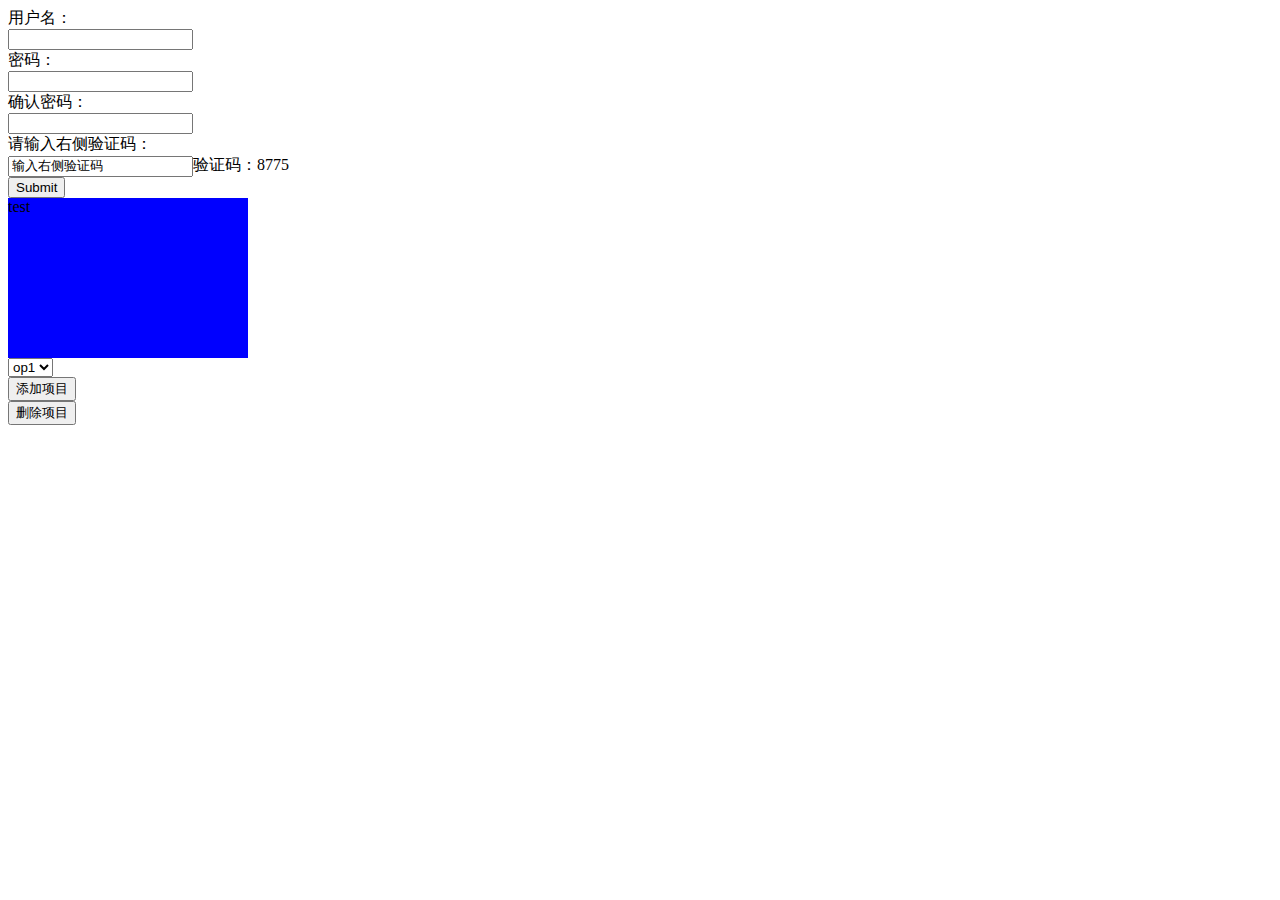
==== WebContent/index.html @ 07a68567 "2014-5-9 19:14:28" ====
<!DOCTYPE html PUBLIC "-//W3C//DTD HTML 4.01//EN"
   "http://www.w3.org/TR/html4/strict.dtd">

<html xmlns="http://www.w3.org/1999/xhtml" lang="en">
<head>
	<meta http-equiv="Content-Type" content="text/html; charset=utf-8" />
	<title>index</title>
	<meta name="author" content="Wu Wenhao" />
	<link rel="stylesheet" href="mycss.css" />
	<link rel="shortcut icon" href="shortcut.jpeg"/>
	<script type="text/javascript" src="myjs.js" charset="UTF-8"></script>
	
	<!-- Date: 2014-04-03 -->
</head>
<body onload="showJSON();">
<form action="" onsubmit="return check_submit();">
    用户名：
    <br><input id="username" onmouseover="mover();"/>
    <br>密码：
    <br><input type="password" id="pass" />
    <br>确认密码：
    <br><input type="password" id="passconfirm"/>
    <br>请输入右侧验证码：
    <br><input type="text" id="identinput" value="输入右侧验证码" onfocus="javascript:if(this.value=='输入右侧验证码')this.value='';" onblur="avascript:if(this.value=='')this.value='输入右侧验证码';"/>验证码：<label id="identcode" onclick="getIdentCode();"> </label>   
    <script type="text/javascript">getIdentCode();</script>
    <br><input type="submit" id="submit_button"/>
</form>
<div id="mydiv">test</div>
<select id="select1">
	<option value="op1">op1</option>
</select><br/>
<input type="button" onclick="add_to_select();" value="添加项目" /><br/>
<input type="button" onclick="delete_select();" value="删除项目" /><br/>
</body>
</html>
---- WebContent/mycss.css ----
body {
	
}
#mydiv{
    width:240px;
    height:160px;
    background-color: blue;
}
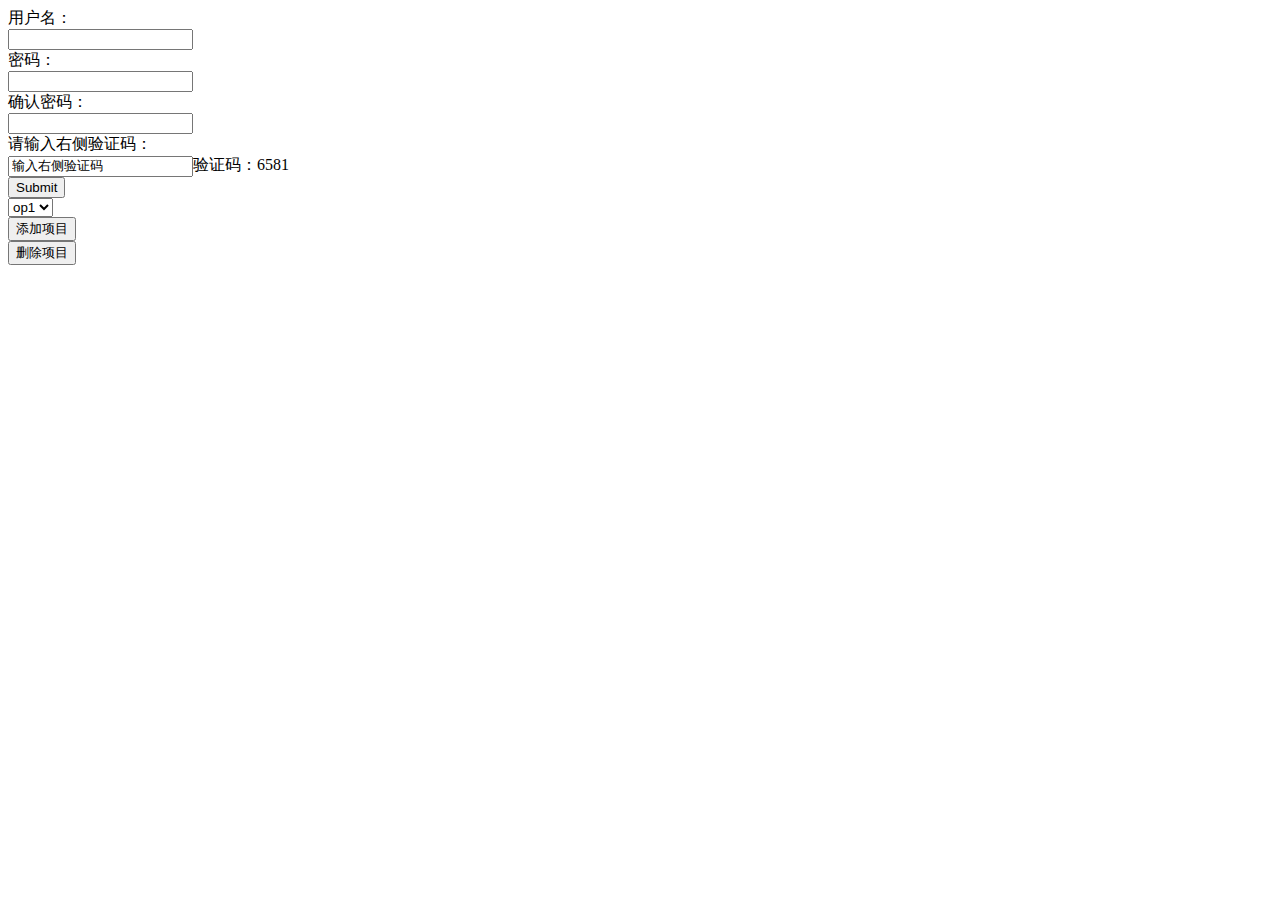
==== commit b781bc2e: "2014-5-9 23:32:41" ====
--- a/WebContent/index.html
+++ b/WebContent/index.html
@@ -25,7 +25,6 @@
     <script type="text/javascript">getIdentCode();</script>
     <br><input type="submit" id="submit_button"/>
 </form>
-<div id="mydiv">test</div>
 <select id="select1">
 	<option value="op1">op1</option>
 </select><br/>
